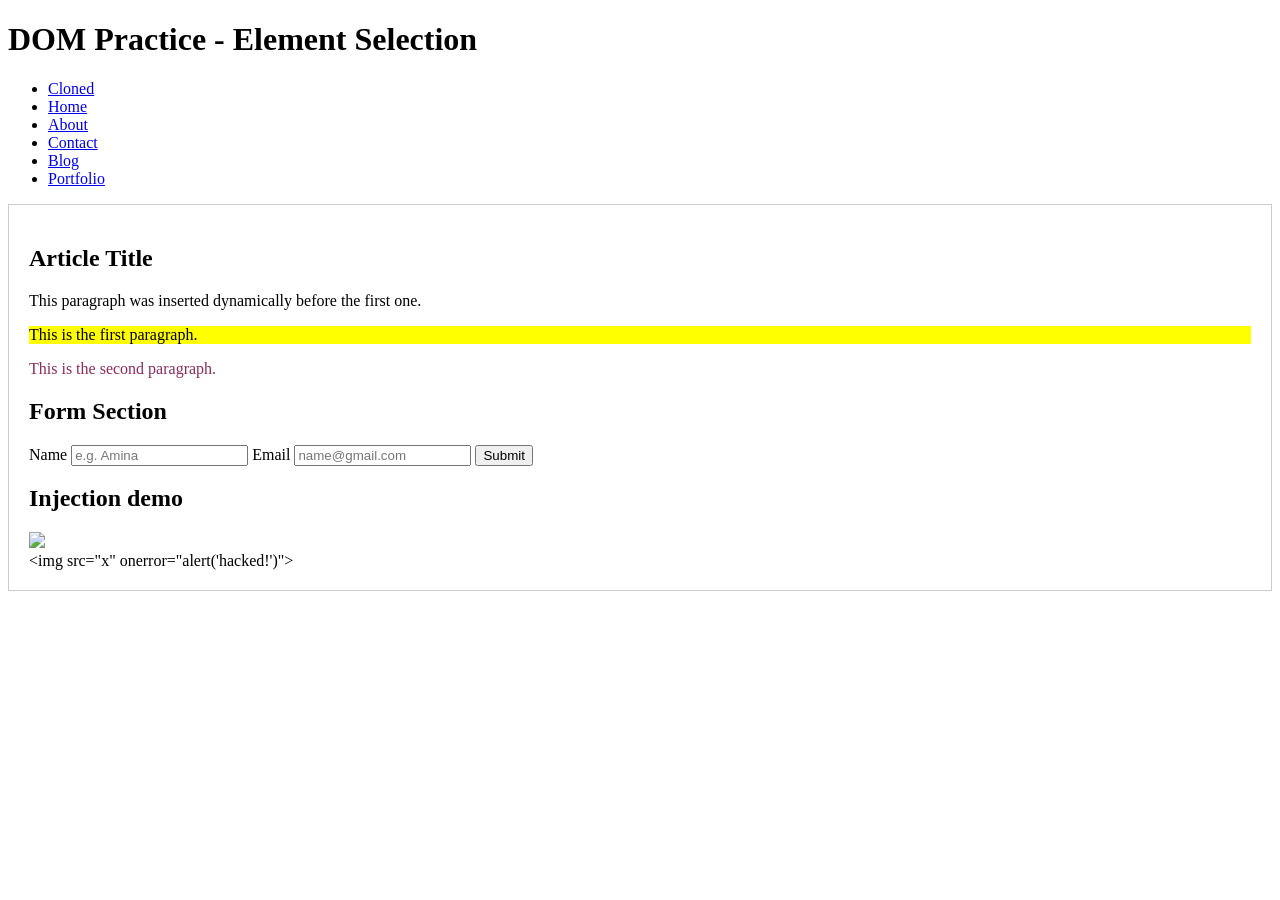
==== dom-practice.html @ 6cfbeca3 "Add: element selection practice" ====
<!DOCTYPE html>
<html lang="en">
<head>
    <meta charset="UTF-8">
    <meta name="viewport" content="width=device-width, initial-scale=1.0">
    <title>DOM Practice</title>
    <style>
        .highlight { background-color: yellow; }
        .container { padding: 20px; border: 1px solid #ccc; }
        .hidden { display: none; }
        .accent { color: #8e2a5b; }
    </style>
</head>
<body>
    <header id="main-header">
        <h1>DOM Practice</h1>
        <nav>
            <ul class="nav-list">
                <li><a href="#" class="nav-link">Home</a></li>
                <li><a href="#" class="nav-link">About</a></li>
                <li><a href="#" class="nav-link">Contact</a></li>
            </ul>
        </nav>
    </header>

    <main class="container">
        <article data-id="42" data-category="tech">
            <h2 class="title">Article Title</h2>
            <p class="content">This is the first paragraph.</p>
            <p class="content">This is the second paragraph.</p>
        </article>

        <section>
            <h2>Form Section</h2>
            <form id="contact-form">
                <label for="name">Name</label>
                <input type="text" id="name" name="name" placeholder="e.g. Amina">
                <label for="email">Email</label>
                <input type="email" id="email" name="email" placeholder="name@gmail.com">
                <button type="submit">Submit</button>
            </form>
        </section>

        <section id="injection-demo">
            <h2>Injection demo</h2>
            <div id="unsafe"></div>
            <div id="safe"></div>
        </section>
    </main>

    <footer>
        <p>&copy; 2026</p>
    </footer>

    <script src="dom.js"></script>
</body>
</html>
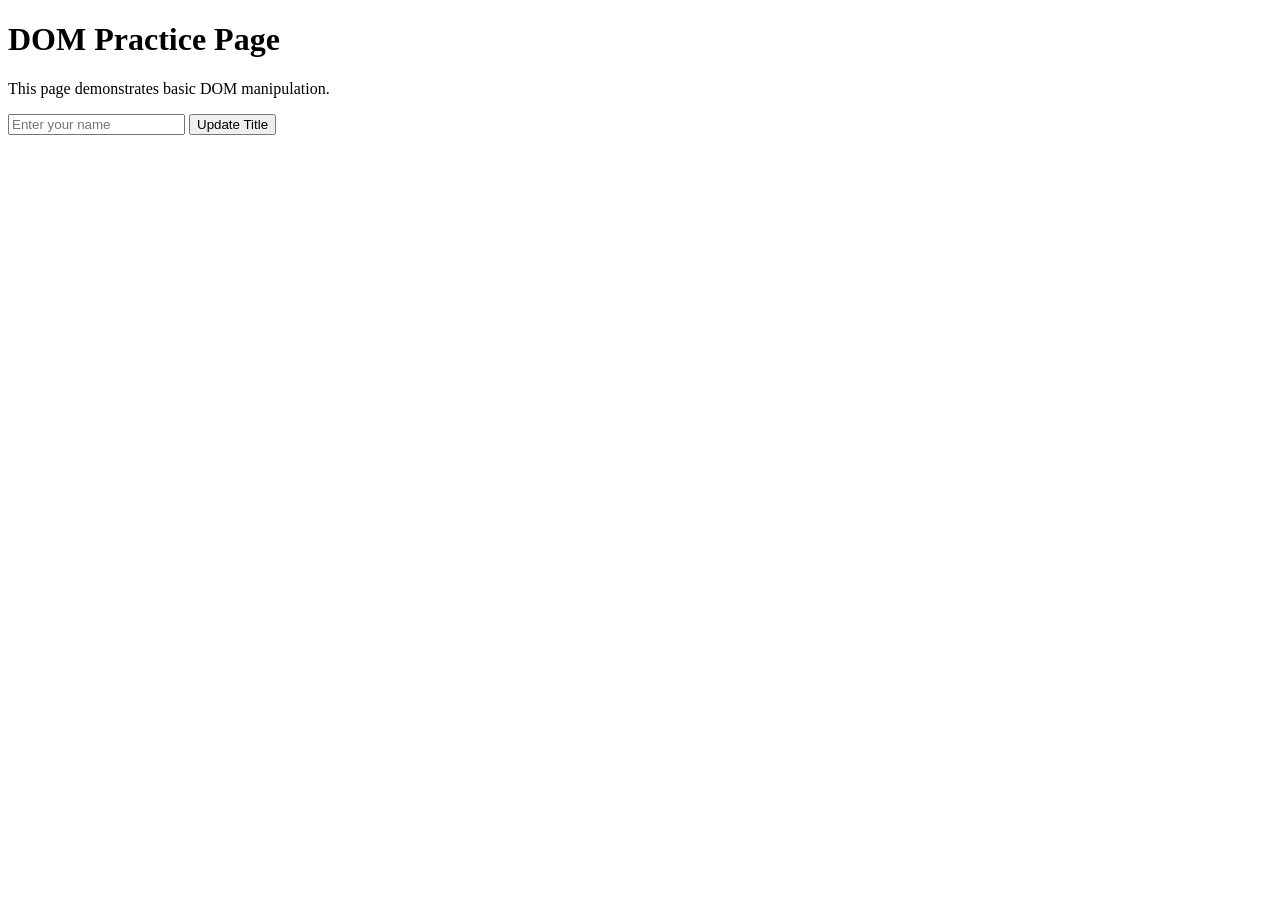
==== commit 1b60d3f7: "Complete DOM practice tasks and update README" ====
--- a/dom-practice.html
+++ b/dom-practice.html
@@ -2,55 +2,17 @@
 <html lang="en">
 <head>
     <meta charset="UTF-8">
-    <meta name="viewport" content="width=device-width, initial-scale=1.0">
-    <title>DOM Practice</title>
-    <style>
-        .highlight { background-color: yellow; }
-        .container { padding: 20px; border: 1px solid #ccc; }
-        .hidden { display: none; }
-        .accent { color: #8e2a5b; }
-    </style>
+    <title>DOM Practice - Lessons 9 & 10</title>
 </head>
 <body>
-    <header id="main-header">
-        <h1>DOM Practice</h1>
-        <nav>
-            <ul class="nav-list">
-                <li><a href="#" class="nav-link">Home</a></li>
-                <li><a href="#" class="nav-link">About</a></li>
-                <li><a href="#" class="nav-link">Contact</a></li>
-            </ul>
-        </nav>
-    </header>
-
-    <main class="container">
-        <article data-id="42" data-category="tech">
-            <h2 class="title">Article Title</h2>
-            <p class="content">This is the first paragraph.</p>
-            <p class="content">This is the second paragraph.</p>
-        </article>
-
-        <section>
-            <h2>Form Section</h2>
-            <form id="contact-form">
-                <label for="name">Name</label>
-                <input type="text" id="name" name="name" placeholder="e.g. Amina">
-                <label for="email">Email</label>
-                <input type="email" id="email" name="email" placeholder="name@gmail.com">
-                <button type="submit">Submit</button>
-            </form>
-        </section>
-
-        <section id="injection-demo">
-            <h2>Injection demo</h2>
-            <div id="unsafe"></div>
-            <div id="safe"></div>
-        </section>
-    </main>
-
-    <footer>
-        <p>&copy; 2026</p>
-    </footer>
+    <h1 id="main-title">DOM Practice Page</h1>
+    
+    <p class="description">This page demonstrates basic DOM manipulation.</p>
+    
+    <input type="text" id="name-input" placeholder="Enter your name">
+    <button id="update-btn">Update Title</button>
+    
+    <div id="output-container"></div>
 
     <script src="dom.js"></script>
 </body>
